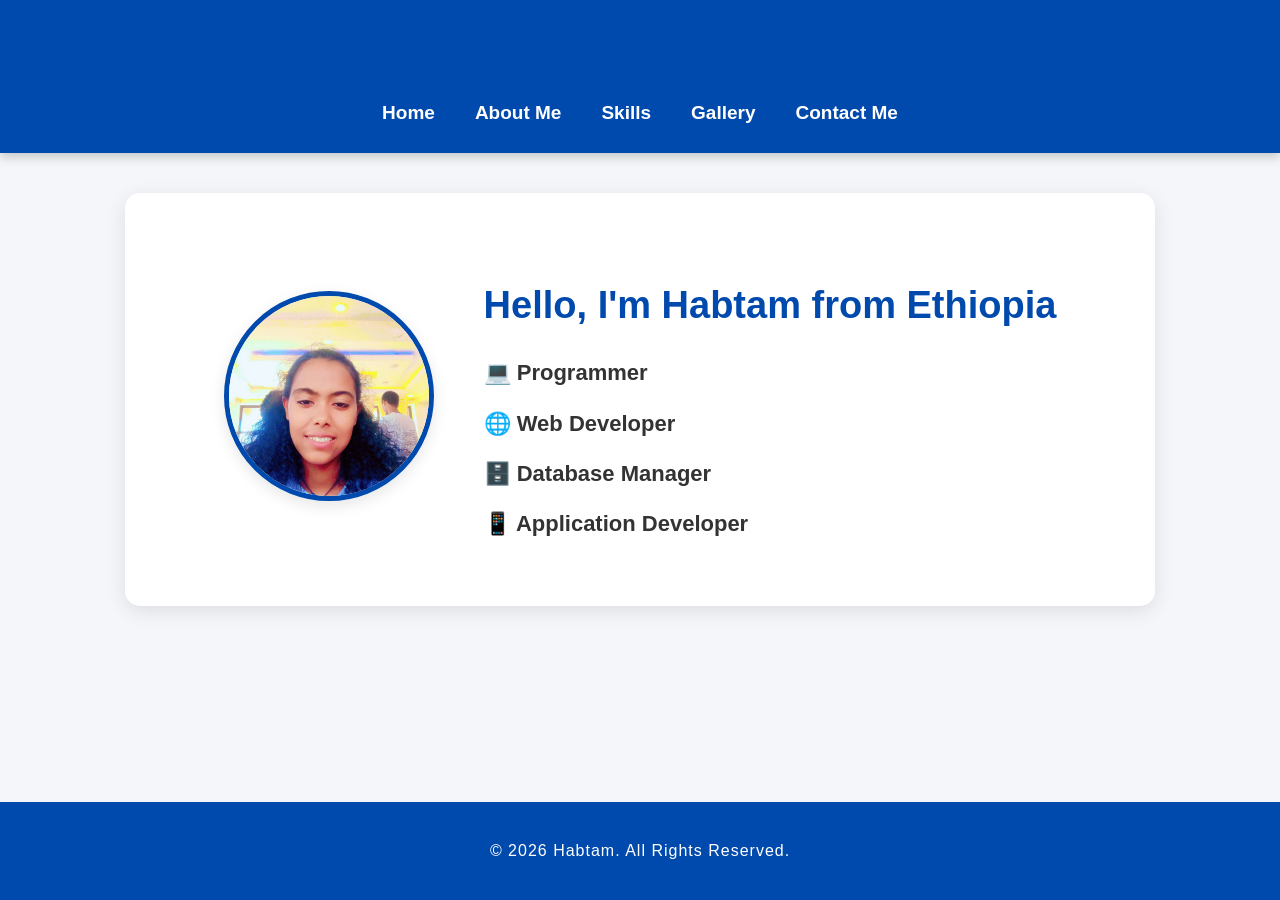
==== index.html @ a23f4cee "Rename Home.html to index.html" ====
<!DOCTYPE html>
<html lang="en">
<head>
    <meta charset="UTF-8">
    <meta name="viewport" content="width=device-width, initial-scale=1.0">
    <title>Habtam Personal Website</title>
    <link rel="stylesheet" href="home.css">
</head>
<body>

<header>
    <div class="title-container">
        <h1>Welcome to Habtam Website</h1>
    </div>
    <nav>
        <a href="Home.html">Home</a>
        <a href="About.html">About Me</a>
        <a href="Skills.html">Skills</a>
        <a href="Gallery.html">Gallery</a>
        <a href="Contact.html">Contact Me</a>
    </nav>
</header>

<section id="home" class="section">
    
    <div class="profile-area">
        <img src="hab9.jpg" alt="Habtam Photo" class="profile-img">
    </div>
    
    <div class="info-area">
        <h2>Hello, I'm Habtam from Ethiopia</h2>
        <ul class="profession-list">
            <li>💻 Programmer</li>
            <li>🌐 Web Developer</li>
            <li>🗄️ Database Manager</li>
            <li>📱 Application Developer</li>
        </ul>
    </div>

</section>

<footer>
    <p>&copy; 2026 Habtam. All Rights Reserved.</p>
</footer>

<script src="script.js"></script>

</body>
</html>
---- home.css ----
/* ===== 1. ጠቅላላ ገጽታ (Background) ===== */
body {
    background: #f4f6f9;
    color: #222;
    line-height: 1.6;
    font-family: 'Segoe UI', Tahoma, Geneva, Verdana, sans-serif;
    margin: 0;
    padding: 0;
}

/* ===== 2. ሰማያዊው የበላይ ማውጫ (HEADER) ===== */
header {
    background: #004aad;
    padding: 25px 0;
    text-align: center;
    color: white;
    box-shadow: 0 4px 10px rgba(0,0,0,0.2);
    display: flex;
    flex-direction: column; 
    gap: 15px;
}

/* የርዕሱ መያዣ */
.title-container {
    overflow: hidden;
    white-space: nowrap;
    width: 100%;
}

header h1 {
    font-size: 36px;
    margin: 0;
    display: inline-block;
    padding-left: 100%;
    animation: scroll-text 12s linear infinite;
    color: #ffd700; /* ወርቃማ ቢጫ */
}

/* ሜኑዎቹ መሃል ላይ እንዲሆኑ */
nav {
    display: flex;
    justify-content: center;
    width: 100%;
}

nav a {
    color: white;
    text-decoration: none;
    margin: 0 20px;
    font-size: 19px;
    font-weight: bold;
    transition: 0.3s;
}

nav a:hover {
    color: #ffd700;
}

/* ===== 3. ዋናው ነጭ ሳጥን (የበለጠ ሰፊ እንዲሆን የተደረገው) ===== */
/* ===== 3. ዋናው ነጭ ሳጥን (ሙሉ በሙሉ ሰፊ እንዲሆን) ===== */
/* ===== 3. ዋናው ነጭ ሳጥን (ልክ እንደሌሎቹ ገጾች መካከለኛ መጠን) ===== */
.section {
    padding: 50px 40px; /* የውስጥ ክፍተቱ መካከለኛ */
    background: #ffffff;
    margin: 40px auto; 
    
    /* ልክ እንደ ሌሎቹ ገጾችህ 85% ስፋት እና ማክሲመም 950px ርዝመት */
    width: 85%; 
    max-width: 950px; 
    
    border-radius: 15px;
    box-shadow: 0 5px 20px rgba(0,0,0,0.1);
    
    /* ፎቶውንና ጽሑፉን መሃል ላይ እኩል ማሰለፊያ */
    display: flex;
    align-items: center;
    justify-content: center;
    gap: 50px; /* በፎቶው እና በጽሑፉ መካከል ያለው ክፍተት */
}
/* ===== 4. ፎቶውን ክብ ማድረጊያ ===== */
.profile-img {
    border-radius: 50%;
    width: 200px; /* ፎቶውን ከበፊቱ ትንሽ ጎላ አድርገነዋል */
    height: 200px;
    object-fit: cover;
    border: 5px solid #004aad;
    box-shadow: 0 5px 15px rgba(0,0,0,0.1);
}

/* ===== 5. የጽሑፍ ማስተካከያ ===== */
.info-area {
    text-align: left;
}

h2 {
    font-size: 38px; /* ርዕሱን ይበልጥ ጎላ አድርገነዋል */
    margin-bottom: 20px;
    color: #004aad;
}

.profession-list {
    list-style: none;
    padding: 0;
    margin: 0;
}

.profession-list li {
    font-size: 22px; /* ዝርዝሮቹን በትልቁ እንዲታዩ አድርገነዋል */
    text-align: left;
    margin: 15px 0;
    font-weight: bold;
    color: #333;
}

/* ===== 6. የበታች ማውጫ (FOOTER) ===== */
footer {
    background: #004aad;
    color: white;
    text-align: center;
    padding: 20px 0;
    font-size: 16px;
    letter-spacing: 1px;
    position: fixed;
    bottom: 0;
    width: 100%;
}

/* ===== 7. የጽሑፍ አኒሜሽን ===== */
@keyframes scroll-text {
    0% {
        transform: translate3d(0, 0, 0);
    }
    100% {
        transform: translate3d(-100%, 0, 0);
    }
}
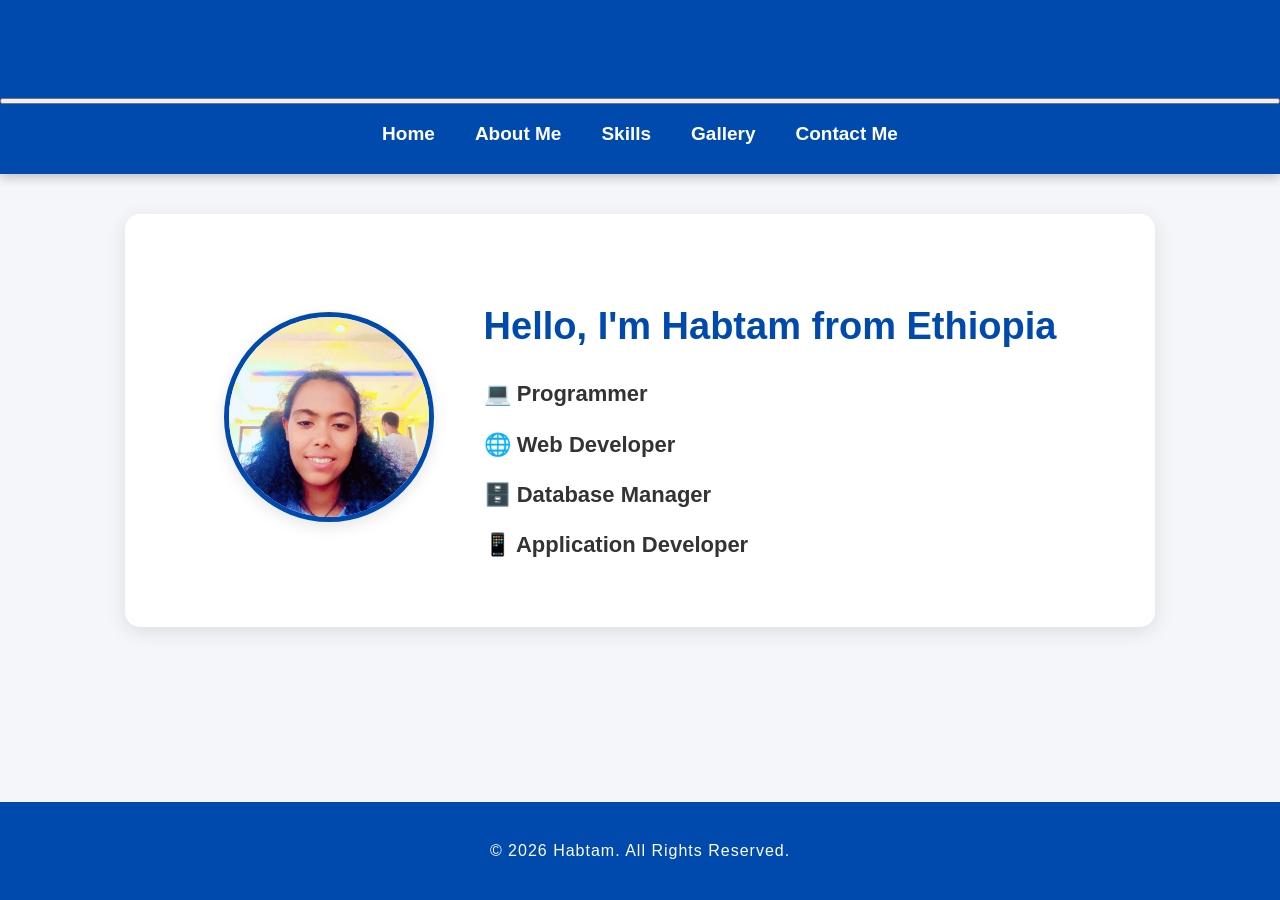
==== commit 2eb3e9ef: "Add menu toggle button to header Added a menu toggle button for mobile navigation." ====
--- a/index.html
+++ b/index.html
@@ -12,8 +12,15 @@
     <div class="title-container">
         <h1>Welcome to Habtam Website</h1>
     </div>
-    <nav>
-        <a href="Home.html">Home</a>
+    
+    <button class="menu-toggle" id="menuToggle">
+        <span></span>
+        <span></span>
+        <span></span>
+    </button>
+
+    <nav id="navMenu">
+        <a href="index.html">Home</a>
         <a href="About.html">About Me</a>
         <a href="Skills.html">Skills</a>
         <a href="Gallery.html">Gallery</a>
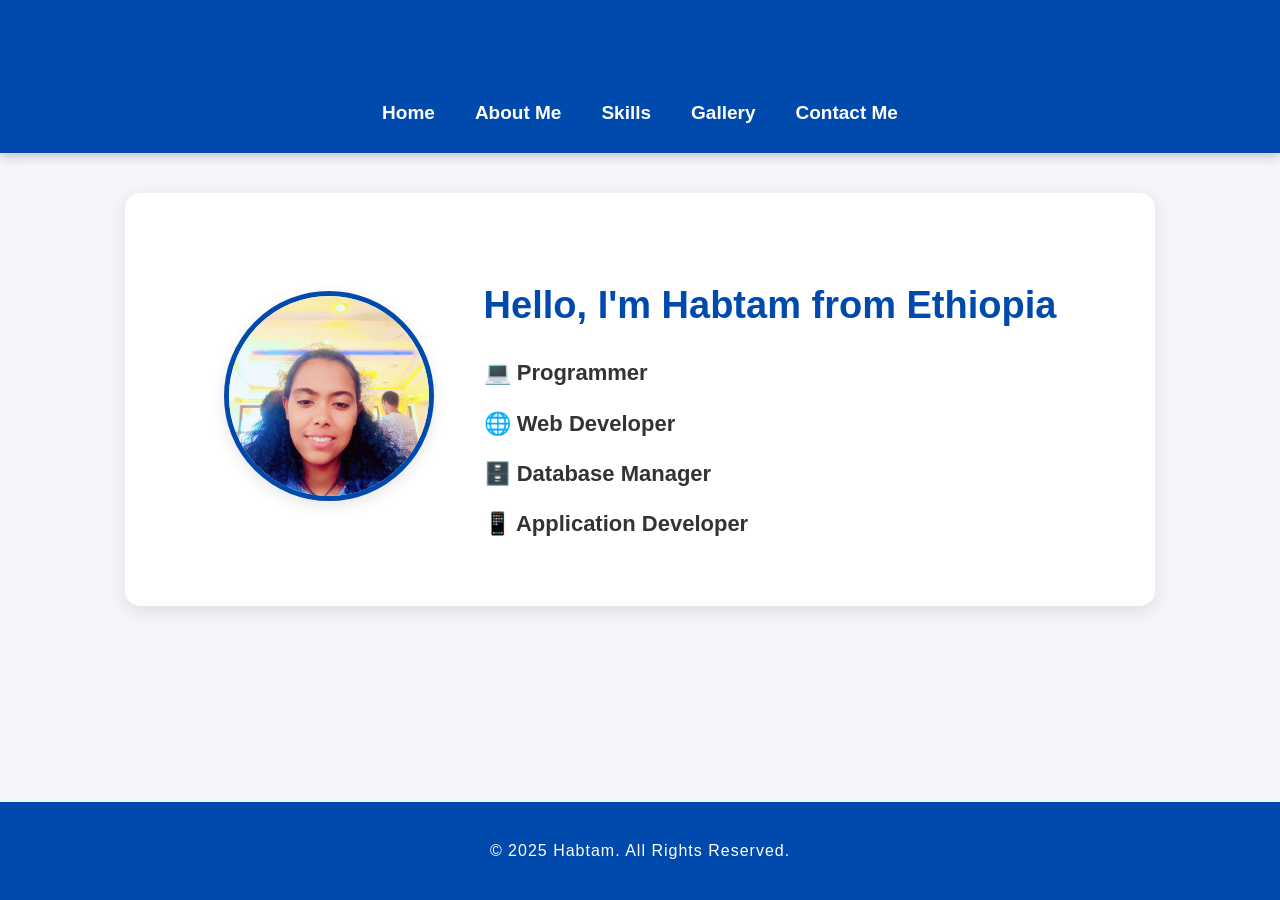
==== commit 4921f68b: "Update index.html" ====
--- a/index.html
+++ b/index.html
@@ -47,7 +47,7 @@
 </section>
 
 <footer>
-    <p>&copy; 2026 Habtam. All Rights Reserved.</p>
+    <p>&copy; 2025 Habtam. All Rights Reserved.</p>
 </footer>
 
 <script src="script.js"></script>
--- a/home.css
+++ b/home.css
@@ -133,4 +133,52 @@
     100% {
         transform: translate3d(-100%, 0, 0);
     }
-}+}
+/* መደበኛ ስክሪን ላይ ባለ 3 መስመሯ ቁልፍ እንዳትታይ መደበቅ */
+.menu-toggle {
+    display: none;
+    flex-direction: column;
+    justify-content: space-between;
+    width: 30px;
+    height: 21px;
+    background: transparent;
+    border: none;
+    cursor: pointer;
+    padding: 0;
+}
+
+.menu-toggle span {
+    width: 100%;
+    height: 3px;
+    background-color: white; /* የመስመሮቹ ቀለም */
+    border-radius: 2px;
+}
+
+/* ስክሪኑ ከ 768px በታች ሲሆን (ለስልክ) የሚሆን ዲዛይን */
+@media (max-width: 768px) {
+    .menu-toggle {
+        display: flex; /* አሁን ባለ 3 መስመሯ ቁልፍ ትታያለች */
+    }
+
+    nav {
+        display: none; /* መጀመሪያ ማውጫው ተደብቆ ይቆያል */
+        flex-direction: column;
+        width: 100%;
+        background-color: #333; /* የማውጫው የበስተጀርባ ቀለም */
+        position: absolute;
+        top: 60px;
+        left: 0;
+        padding: 10px 0;
+    }
+
+    /* በጃቫስክሪፕት አማካኝነት 'active' የሚል ስም ሲሰጠው ማውጫው እንዲከፈት ማድረግ */
+    nav.active {
+        display: flex;
+    }
+
+    nav a {
+        padding: 10px 20px;
+        width: 100%;
+        box-sizing: border-box;
+    }
+}
